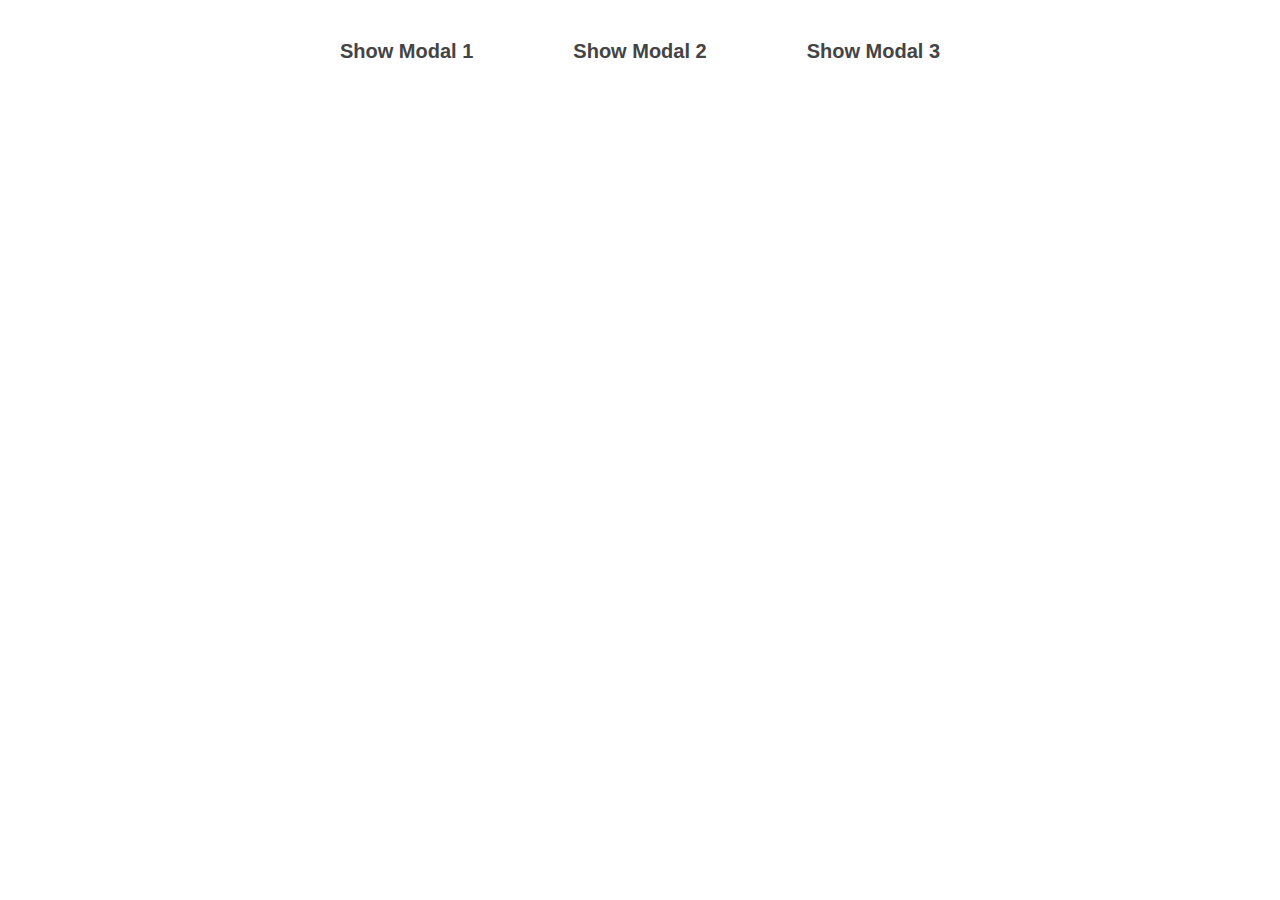
==== Modal/index.html @ ff3830a9 "modal" ====
<!DOCTYPE html>
<html lang="en">
    <head>
        <meta charset="UTF-8" />
        <meta name="viewport" content="width=device-width, initial-scale=1.0" />
        <meta http-equiv="X-UA-Compatible" content="ie=edge" />
        <link rel="stylesheet" href="./style.css" />
        <title>Modal exercise</title>
      </head>
<body>
    <button class="show-modal">Show Modal 1</button>
    <button class="show-modal">Show Modal 2</button>
    <button class="show-modal">Show Modal 3</button>
    <div class="model hidden">

        <button class="close-modal">&times;</button>
        <h1>I'm a modal window 😍</h1>
        <p>
            Lorem ipsum dolor sit amet, consectetur adipisicing elit, sed do eiusmod
            tempor incididunt ut labore et dolore magna aliqua. Ut enim ad minim
            veniam, quis nostrud exercitation ullamco laboris nisi ut aliquip ex ea
            commodo consequat. Duis aute irure dolor in reprehenderit in voluptate
            velit esse cillum dolore eu fugiat nulla pariatur. Excepteur sint
            occaecat cupidatat non proident, sunt in culpa qui officia deserunt
            mollit anim id est laborum.
          </p>
    </div>
    <div class="overlay hidden"></div>

    <script src="script.js"></script>
</body>
</html>
---- Modal/style.css ----
* {
    margin: 0;
    padding: 0;
    box-sizing: inherit;
    
}

html {
    font-size: 62.5%;
    box-sizing: border-box;
  }

  body{
    font-family: 'Times New Roman', Times, serif;
    color: #333;
    line-height: 1.5;
    height: 100vh;
    position: relative;
    display: flex;
    align-items: flex-start;
    justify-content: center;
    background-color: linear-gradient(to top left, #28b487, #7dd56f);
  }

  .show-modal {
    font-size: 2rem;
    font-weight: bolder;
    padding: 1rem 3rem;
    margin: 3rem 2rem;
    border: none;
    background-color: #fff;
    color: #444;
    border-radius: 10rem;
    cursor: pointer;

  }

  .close-modal {
    position: absolute;
    top: 1.2rem;
    right: 2rem;
    font-size: 5rem;
    color: #333;
    cursor: pointer;
    border: none;
    background: none;
  }

  h1 {
    font-size: 2.5rem;
    margin-bottom: 2rem;
  }

  p {
    font-size: 1.8rem;
  }

  .hidden {
    display: none;
  }

  .modal {
    position: absolute;
    top: 50%;
    left: 50%;
    transform: translate(-50%, -50%);
    width: 70%;
  
    background-color: white;
    padding: 6rem;
    border-radius: 5px;
    box-shadow: 0 3rem 5rem rgba(0, 0, 0, 0.3);
    z-index: 10;
  }
  
  .overlay {
    position: absolute;
    top: 0;
    left: 0;
    width: 100%;
    height: 100%;
    background-color: rgba(0, 0, 0, 0.6);
    backdrop-filter: blur(3px);
    z-index: 5;
  }
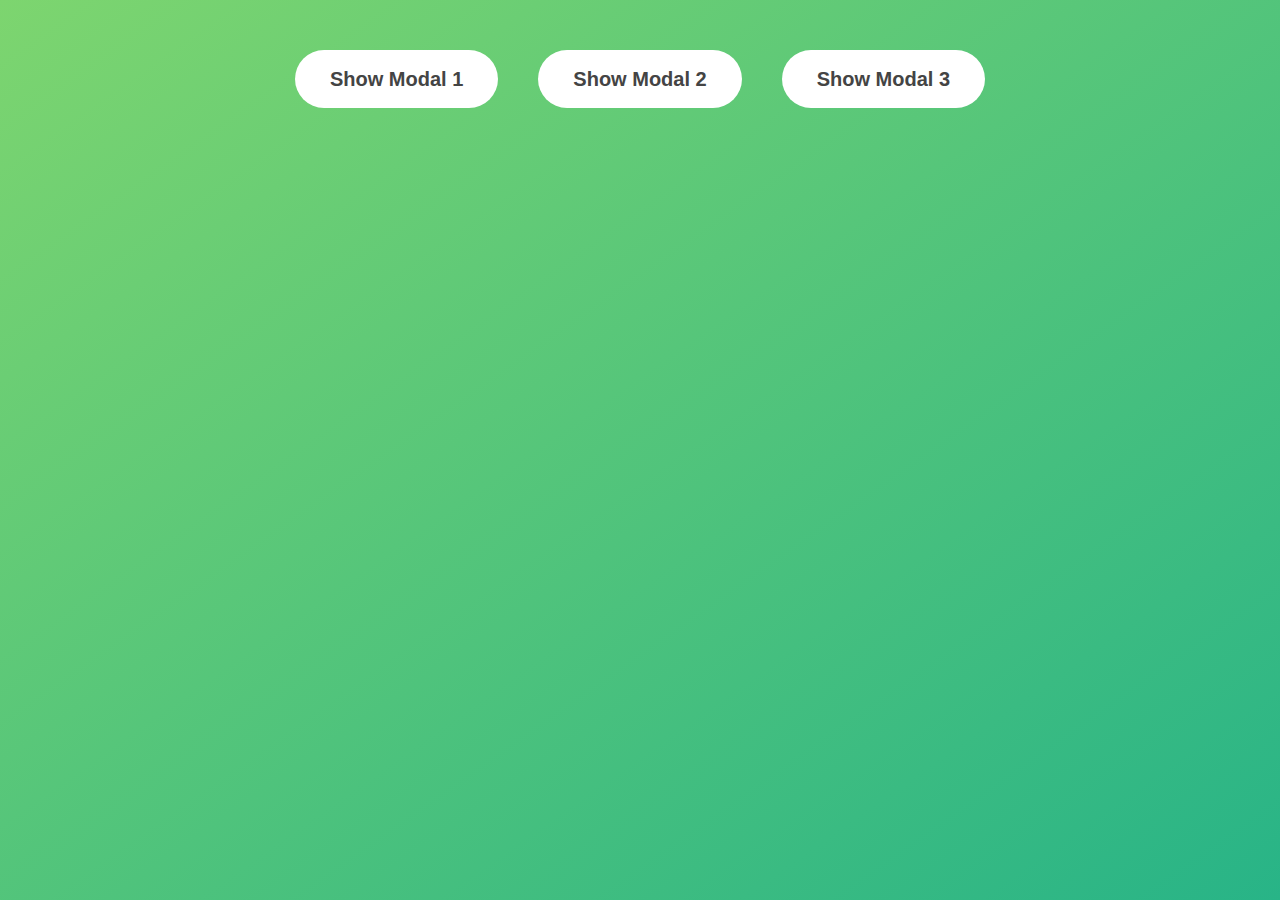
==== commit d5023d26: "close and open click events" ====
--- a/Modal/index.html
+++ b/Modal/index.html
@@ -11,7 +11,7 @@
     <button class="show-modal">Show Modal 1</button>
     <button class="show-modal">Show Modal 2</button>
     <button class="show-modal">Show Modal 3</button>
-    <div class="model hidden">
+    <div class="modal hidden">
 
         <button class="close-modal">&times;</button>
         <h1>I'm a modal window 😍</h1>
--- a/Modal/style.css
+++ b/Modal/style.css
@@ -1,86 +1,85 @@
 * {
-    margin: 0;
-    padding: 0;
-    box-sizing: inherit;
-    
+  margin: 0;
+  padding: 0;
+  box-sizing: inherit;
 }
 
 html {
-    font-size: 62.5%;
-    box-sizing: border-box;
-  }
+  font-size: 62.5%;
+  box-sizing: border-box;
+}
 
-  body{
-    font-family: 'Times New Roman', Times, serif;
-    color: #333;
-    line-height: 1.5;
-    height: 100vh;
-    position: relative;
-    display: flex;
-    align-items: flex-start;
-    justify-content: center;
-    background-color: linear-gradient(to top left, #28b487, #7dd56f);
-  }
+body {
+  font-family: sans-serif;
+  color: #333;
+  line-height: 1.5;
+  height: 100vh;
+  position: relative;
+  display: flex;
+  align-items: flex-start;
+  justify-content: center;
+  background: linear-gradient(to top left, #28b487, #7dd56f);
+}
 
-  .show-modal {
-    font-size: 2rem;
-    font-weight: bolder;
-    padding: 1rem 3rem;
-    margin: 3rem 2rem;
-    border: none;
-    background-color: #fff;
-    color: #444;
-    border-radius: 10rem;
-    cursor: pointer;
+.show-modal {
+  font-size: 2rem;
+  font-weight: 600;
+  padding: 1.75rem 3.5rem;
+  margin: 5rem 2rem;
+  border: none;
+  background-color: #fff;
+  color: #444;
+  border-radius: 10rem;
+  cursor: pointer;
+}
 
-  }
+.close-modal {
+  position: absolute;
+  top: 1.2rem;
+  right: 2rem;
+  font-size: 5rem;
+  color: #333;
+  cursor: pointer;
+  border: none;
+  background: none;
+}
 
-  .close-modal {
-    position: absolute;
-    top: 1.2rem;
-    right: 2rem;
-    font-size: 5rem;
-    color: #333;
-    cursor: pointer;
-    border: none;
-    background: none;
-  }
+h1 {
+  font-size: 2.5rem;
+  margin-bottom: 2rem;
+}
 
-  h1 {
-    font-size: 2.5rem;
-    margin-bottom: 2rem;
-  }
+p {
+  font-size: 1.8rem;
+}
 
-  p {
-    font-size: 1.8rem;
-  }
+/* -------------------------- */
+/* CLASSES TO MAKE MODAL WORK */
+.hidden {
+  display: none;
+}
 
-  .hidden {
-    display: none;
-  }
+.modal {
+  position: absolute;
+  top: 50%;
+  left: 50%;
+  transform: translate(-50%, -50%);
+  width: 70%;
 
-  .modal {
-    position: absolute;
-    top: 50%;
-    left: 50%;
-    transform: translate(-50%, -50%);
-    width: 70%;
-  
-    background-color: white;
-    padding: 6rem;
-    border-radius: 5px;
-    box-shadow: 0 3rem 5rem rgba(0, 0, 0, 0.3);
-    z-index: 10;
-  }
-  
-  .overlay {
-    position: absolute;
-    top: 0;
-    left: 0;
-    width: 100%;
-    height: 100%;
-    background-color: rgba(0, 0, 0, 0.6);
-    backdrop-filter: blur(3px);
-    z-index: 5;
-  }
-  +  background-color: white;
+  padding: 6rem;
+  border-radius: 5px;
+  box-shadow: 0 3rem 5rem rgba(0, 0, 0, 0.3);
+  z-index: 10;
+}
+
+.overlay {
+  position: absolute;
+  top: 0;
+  left: 0;
+  width: 100%;
+  height: 100%;
+  background-color: rgba(0, 0, 0, 0.6);
+  backdrop-filter: blur(3px);
+  z-index: 5;
+}